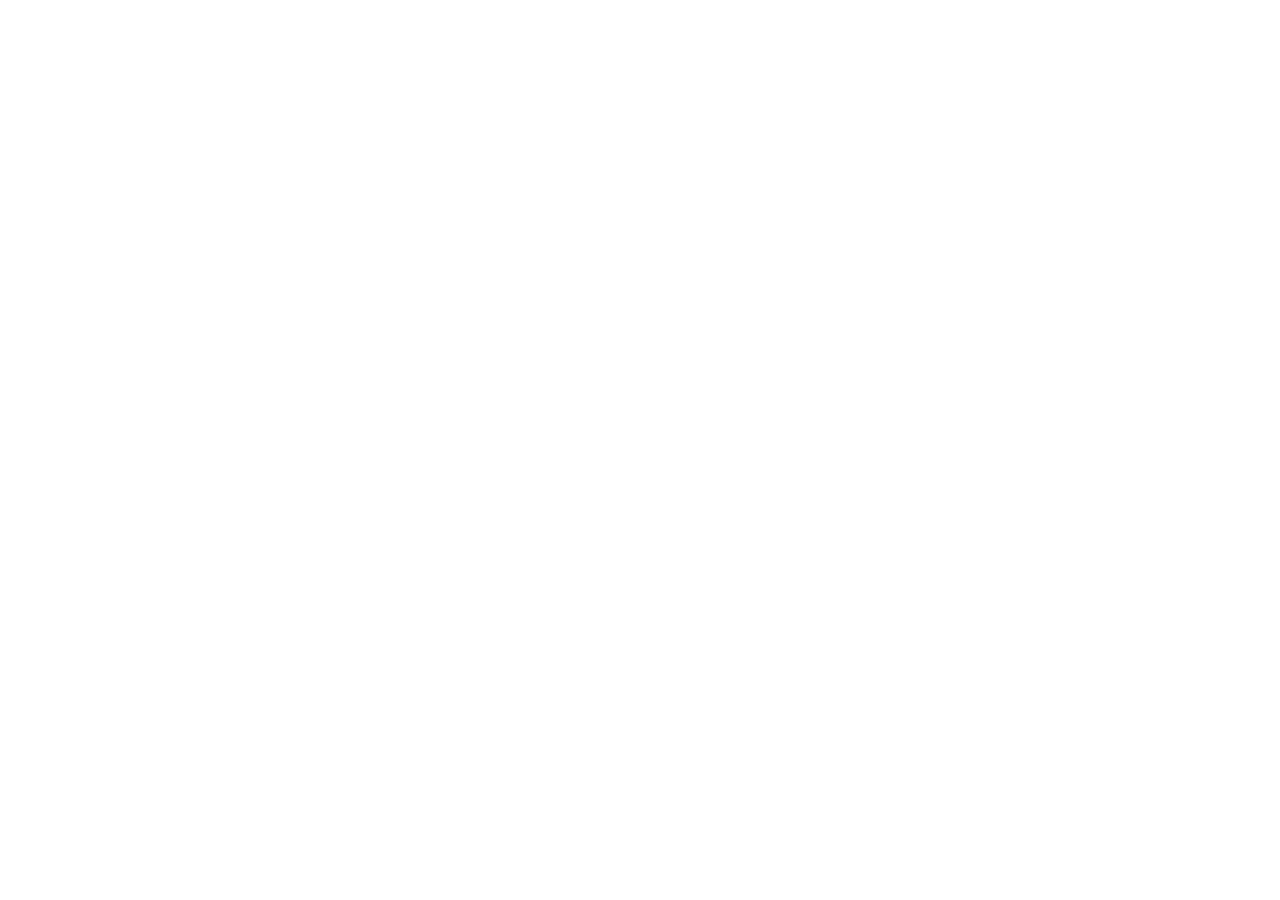
==== Dia 6/index.html @ c2beec92 "actualización 28 de febrero" ====
<!DOCTYPE html>
<html lang="en">
<head>
    <meta charset="UTF-8">
    <meta name="viewport" content="width=device-width, initial-scale=1.0">
    <title>Metrolinea Nos Mueve</title>
</head>
<body>
    
</body>
</html>
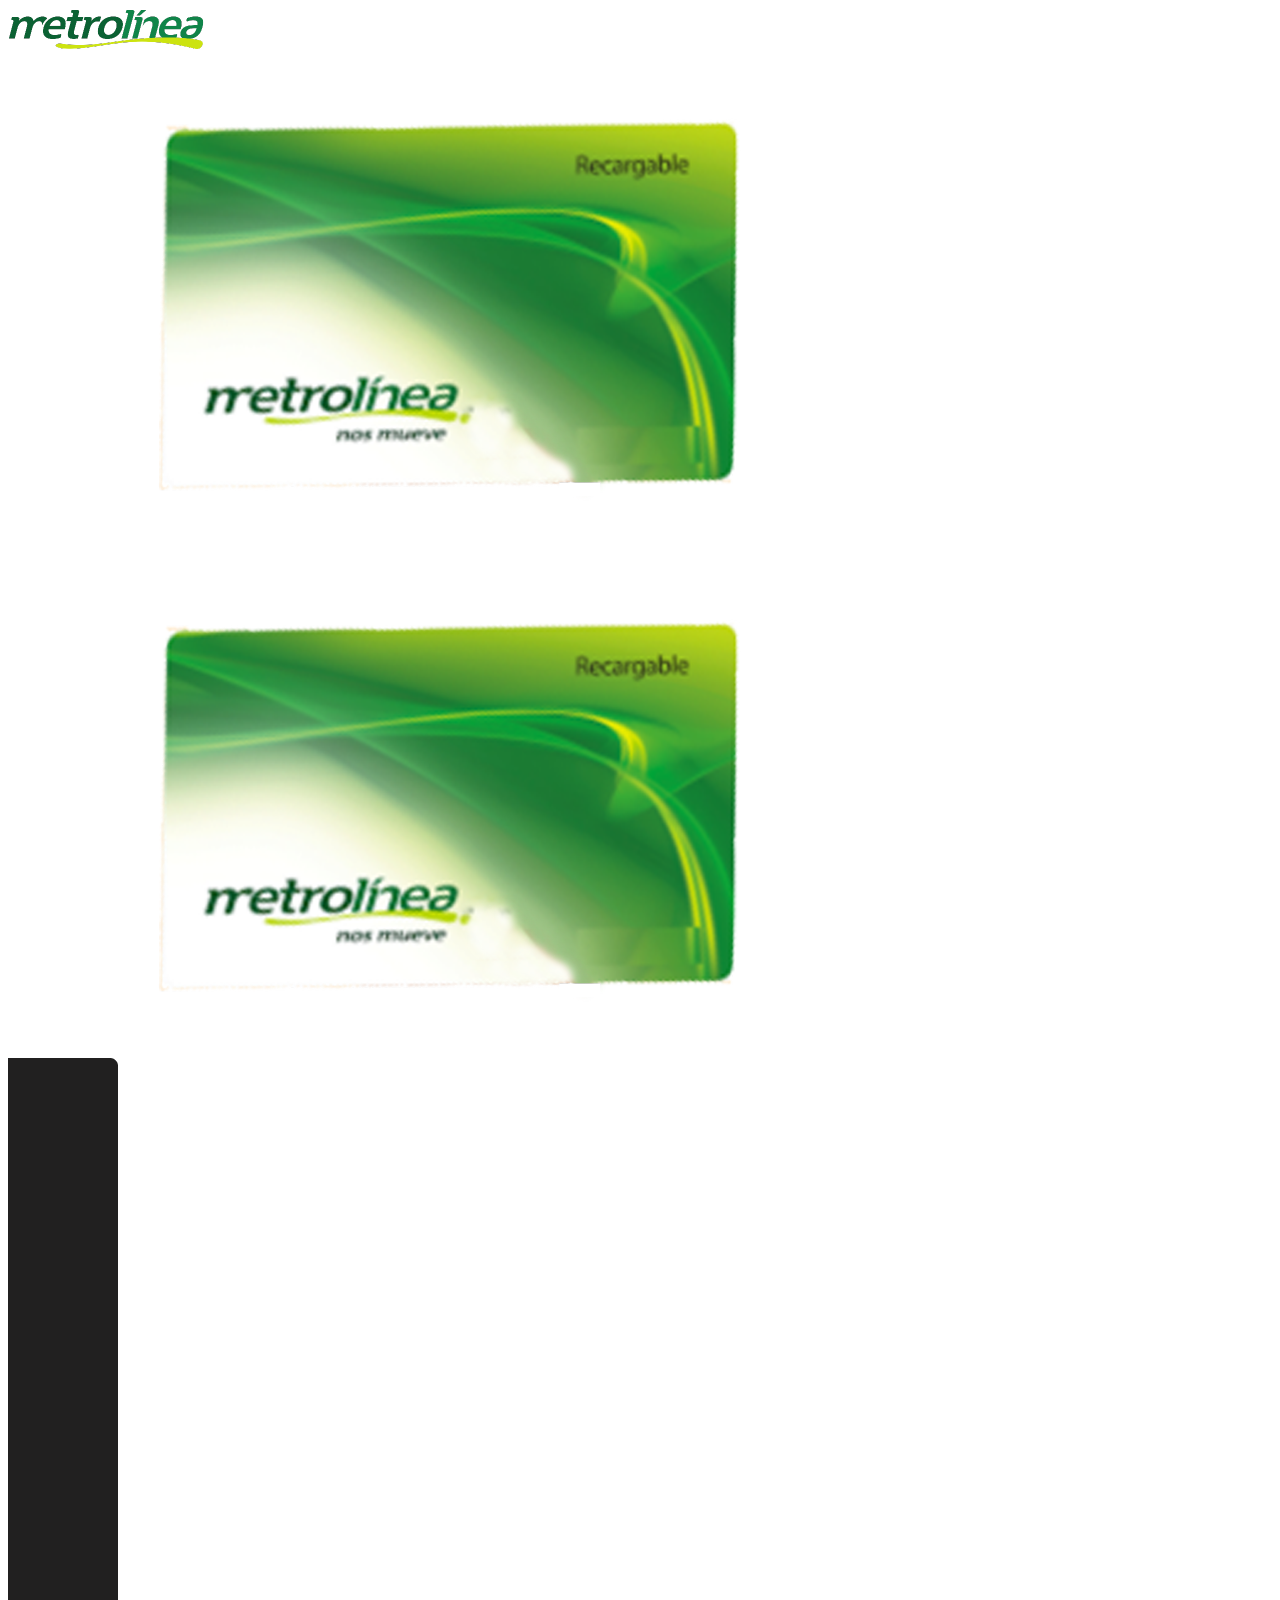
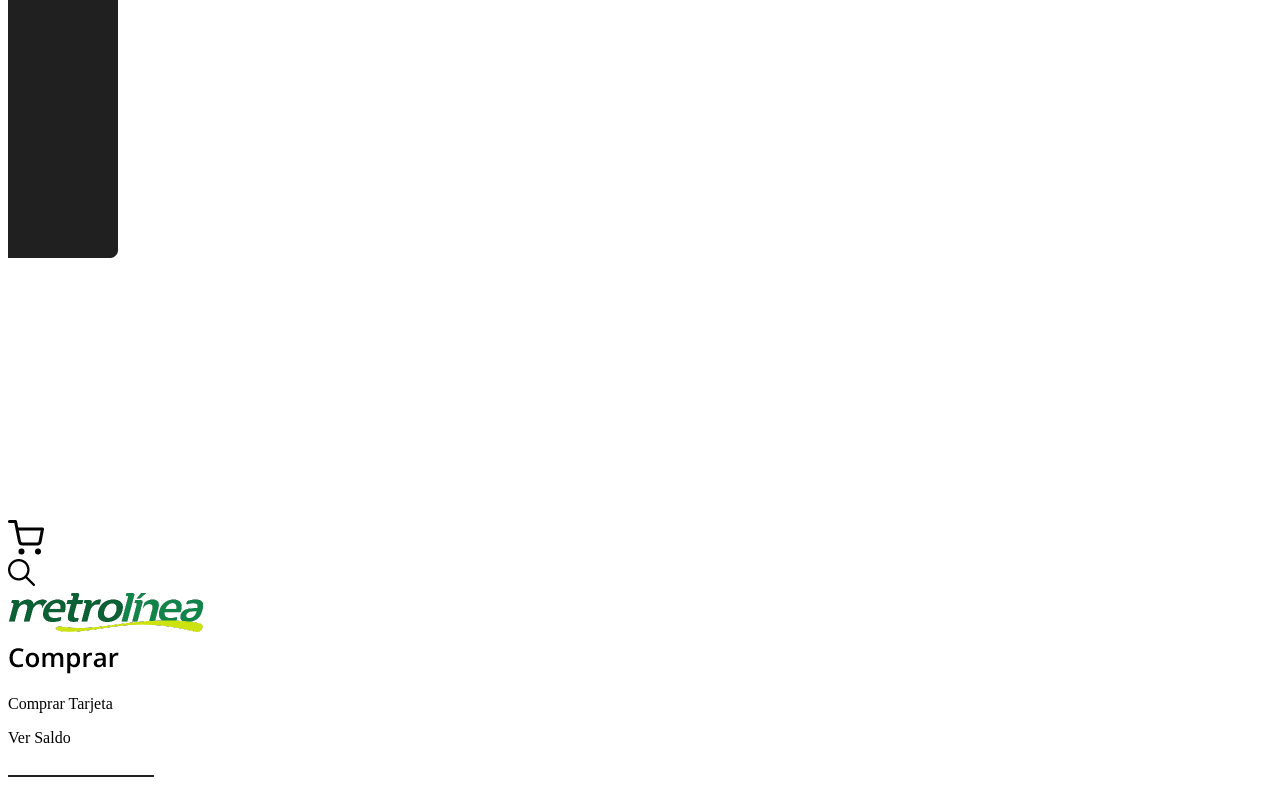
==== commit 38bd9407: "Actualizacion 29 de febrero" ====
--- a/Dia 6/index.html
+++ b/Dia 6/index.html
@@ -4,8 +4,63 @@
     <meta charset="UTF-8">
     <meta name="viewport" content="width=device-width, initial-scale=1.0">
     <title>Metrolinea Nos Mueve</title>
+    <link rel="stylesheet" href="Styles.css">
 </head>
 <body>
+    <div class="loguito">
+        <img src="./IMAGENES/LogoMetrolinea.png">
+    </div>
+    <div class="tarjeta">
+        <img src="./IMAGENES/Metrolinea.png">
+    </div>
+    <div class="tarjeta">
+        <img src="./IMAGENES/Metrolinea.png">
+    </div>
+    <div class="rect-oscuro">
+            <img src="./IMAGENES/Rectangle 1.png">
+    </div>
+    <div class="flechita1">
+        <img src="./IMAGENES/flechaHaciaArriba.png">
+    </div>
+    <div class="flechita2">
+    <img src="./IMAGENES/flechaHaciaAbajo.png">
+    </div>
+    <div class="cantidad">
+        <img src="./IMAGENES/Cantidad.png">
+    </div>
+    <div class="menu">
+        <img src="./IMAGENES/Menu.png">
+    </div>
+    <div class="carrito">
+        <img src="./IMAGENES/IconComprar.png">
+    </div> 
+    <div class="lupa">
+        <img src="./IMAGENES/Lupa.png">
+    </div> 
+    <div class="cuadroverde"></div>
+    </div> 
+    <div class="loguito2">
+        <img src="./IMAGENES/Logometro2.png">
+    </div> 
+    <div class="comprar">
+        <img src="./IMAGENES/Comprar.png">
+    </div>
+    <div class="botonTarjeta">
+        <p id="Comprar Tarjeta">Comprar Tarjeta</p></a> 
+    </div> 
+    <div class="VerSaldo">
+        <p id=" Ver Saldo">Ver Saldo</p></a> 
+    </div>  
+    <div class="liniesita">
+        <img src="./IMAGENES/Line 1.png">
+
+
+
+
+
+
+
+
     
 </body>
 </html>
